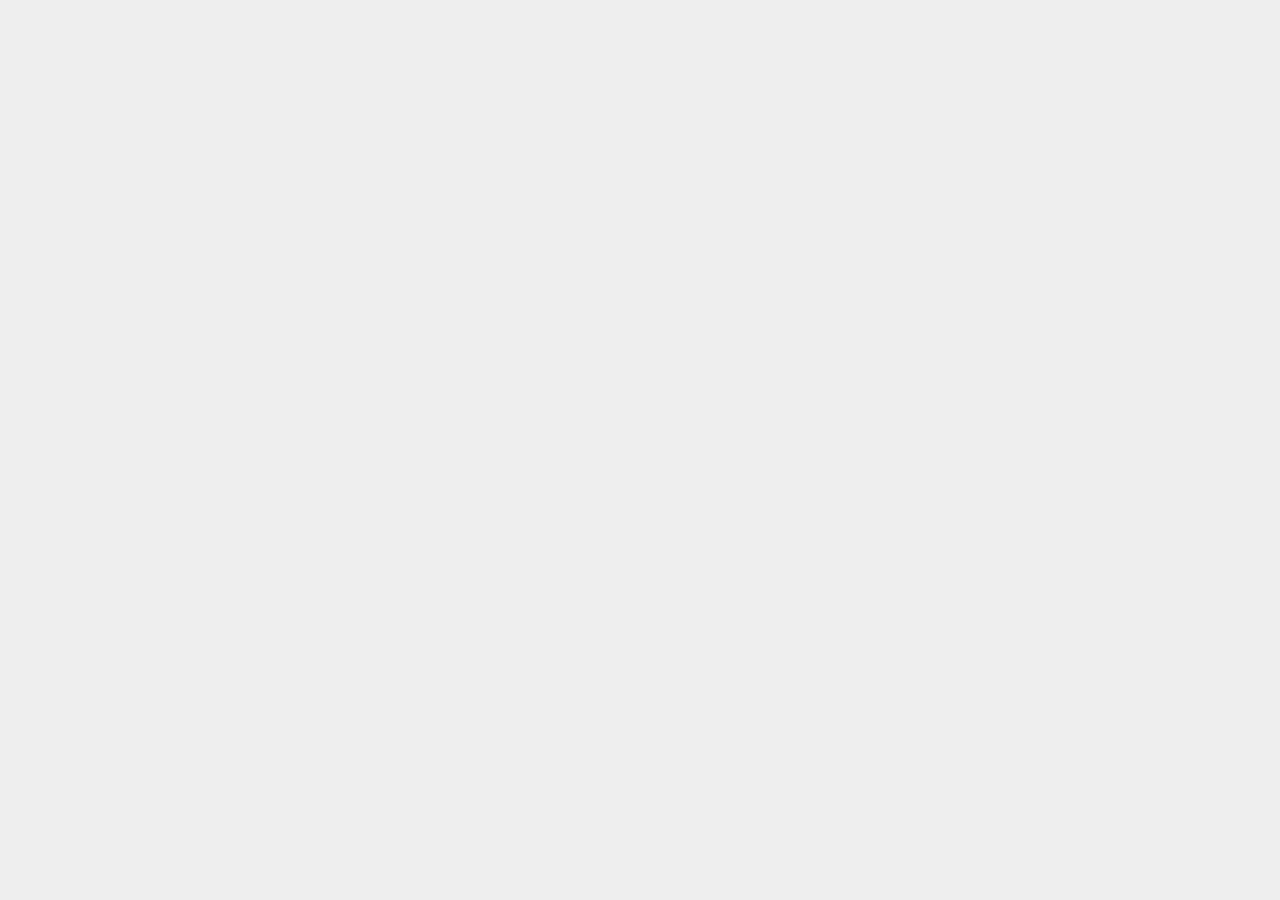
==== index.html @ 78233a34 "Revert "Revert "Added Win8 Tiles""" ====
﻿<!DOCTYPE html>
<html lang="en">
<head>
<title>Title</title>
<!-- Meta Tags -->
<meta charset="utf-8">
<meta name="author" content="Adrian Quevedo">
<meta name="description" content="Insert Description Here">
<meta name="robots" content="all">
<meta name="viewport" content="width=device-width, initial-scale=1">
<!-- Open Graph - http://ogp.me/ -->
<meta property="og:title" content="Insert Title Here" />
<meta property="og:description" content="Insert Description Here" />
<meta property="og:type" content="website" />
<meta property="og:site_name" content="Insert Site Name Here"/>
<meta property="og:url" content="{URL}" />
<meta property="og:image" content="{URL}" />
<!-- Favicon and Apple Touch Icon -->
<link rel="shortcut icon" href="favicon.ico" type="image/x-icon">
<link rel="apple-touch-icon-precomposed" href="apple-touch-icon-precomposed.png">
<!-- Windows 8 Start Screen tile -->
<meta name="msapplication-TileColor" content="#333"/>
<meta name="msapplication-TileImage" content="win8-icon.png"/>
<!-- Humanstxt.org -->
<link rel="author" type="text/plain" href="humans.txt">
<!-- Prefetch DNS for external assets -->
<link rel="dns-prefetch" href="//fonts.googleapis.com">
<link rel="dns-prefetch" href="//www.google-analytics.com">
<!-- Prefetch web fonts -->
<link rel="prefetch" href="{PATH}">
<!-- CSS -->
<link rel="stylesheet" href="css/normalize.css">
<link rel="stylesheet" href="css/style.css" title="Main Style">

<!--[if lt IE 9]>
<meta http-equiv="X-UA-Compatible" content="IE=edge,chrome=1">
<script src="//html5shiv.googlecode.com/svn/trunk/html5.js"></script>
<link media="screen" href="css/ie.css" rel="stylesheet" />
<![endif]-->

</head>
<body>
<div class="container">
    <!-- START HEADER -->
    <!-- ARIA: the landmark role "banner" is set as it is the prime heading or internal title of the page -->
    <header role="banner">

      <!-- ARIA: the landmark role "navigation" is added here as the element contains site navigation -->
      <nav role="navigation">
        <!-- This can contain your site navigation either in an unordered list or even a paragraph that contains links that allow users to navigate your site -->
      </nav>

    </header>
    <!-- END HEADER -->

    <!-- START MAIN CONTENT -->
    <section role="main"></section>
    <!-- END MAIN CONTENT -->
</div>

<!-- START FOOTER -->
<!-- ARIA: the landmark role "contentinfo" is added here as it contains metadata that applies to the parent document -->
<footer role="contentinfo"></footer>
<!-- END FOOTER -->

<!-- START SCRIPTS -->
<!-- Grab Google CDN's jQuery, with a protocol relative URL; fall back to local if necessary -->
<script src="//ajax.googleapis.com/ajax/libs/jquery/1.9.1/jquery.min.js"></script>
<script>window.jQuery || document.write('<script src="js/vendor/jquery-1.9.1.min.js"><\/script>')</script>
<script src="js/plugins.js"></script>

<!-- Scripts concatenated and minified-->
<script src="js/actions.js"></script>
<!-- END SCRIPTS -->

<!-- START ANALYTICS -->
<!-- Google Analytics: change UA-XXXXX-X to be the site's ID. -->
<script>
    var _gaq=[['_setAccount','UA-XXXXX-X'],['_trackPageview']];
    (function(d,t){var g=d.createElement(t),s=d.getElementsByTagName(t)[0];
    g.src=('https:'==location.protocol?'//ssl':'//www')+'.google-analytics.com/ga.js';
    s.parentNode.insertBefore(g,s)}(document,'script'));
</script>
<!-- END ANALYTICS -->
</body>
</html>
<!--
            _    _ _______ __  __ _      _____   _
           | |  | |__   __|  \/  | |    | ____| | |
           | |__| |  | |  | \  / | |    | |__   | |__  _   _
           |  __  |  | |  | |\/| | |    |___ \  | '_ \| | | |
           | |  | |  | |  | |  | | |____ ___) | | |_) | |_| |
           |_|  |_|  |_|  |_|  |_|______|____/  |_.__/ \__, |
                                                        __/ |
                                                       |___/

                    _      _                              _
    ____           | |    (_)                            (_)
   / __ \  __ _  __| |_ __ _  __ _ _ __   ___ _ __   __ _ _ _ __   ___
  / / _` |/ _` |/ _` | '__| |/ _` | '_ \ / _ \ '_ \ / _` | | '_ \ / _ \
 | | (_| | (_| | (_| | |  | | (_| | | | |  __/ | | | (_| | | | | |  __/
  \ \__,_|\__,_|\__,_|_|  |_|\__,_|_| |_|\___|_| |_|\__, |_|_| |_|\___|
   \____/                                            __/ |
                                                    |___/
-->
---- css/style.css ----
/*
Autor: Adrian Quevedo (http://adrianquevedo.com)
*/

/* =1 GLOBAL
–––––––––––––––––––––––––––––––––––––––––––––––––––––––––––––––––––*/
body {
	background-color: #eee;
	color: #333;
	line-height: 1;
	font: normal 62.5% Arial, Helvetica, sans-serif;
	vertical-align: top; }

.container{
	margin: 0 auto;
	width: 960px; }

/* Selections ----------- */
::-moz-selection {
	background: #000;
	color: #fff; }

::selection {
	background: #000;
	color: #fff; }

	::selection:window-inactive {
		background: #333;
		color: #eee; }

/* Sprited Content ----------- */
.is-sprited{
	background-image: url(../i/ui-sprite.png);
	background-repeat: no-repeat;
}

/* =2 LINKS
–––––––––––––––––––––––––––––––––––––––––––––––––––––––––––––––––––*/
a:link,
a:visited { color: #fff; }

a:hover { color: #fff; }

a:active { color: #fff; }

/* =3 HEADINGS
–––––––––––––––––––––––––––––––––––––––––––––––––––––––––––––––––––*/

/* =4 HEADER
–––––––––––––––––––––––––––––––––––––––––––––––––––––––––––––––––––*/

/* =5 CONTENT
–––––––––––––––––––––––––––––––––––––––––––––––––––––––––––––––––––*/

/* =6 FOOTER
–––––––––––––––––––––––––––––––––––––––––––––––––––––––––––––––––––*/

/* =7 MEDIA QUERIES
–––––––––––––––––––––––––––––––––––––––––––––––––––––––––––––––––––*/

/* Viewport ----------- */
@-webkit-viewport {	width: device-width; }
@-moz-viewport { width: device-width; }
@-o-viewport { width: device-width; }
@-ms-viewport {	width: device-width; }
@viewport {	width: device-width; }

/*All ----------- */
@media all {
	.container {
		-webkit-transition: max-width 0.4s ease-in-out;
		-moz-transition: max-width 0.4s ease-in-out;
		-o-transition: max-width 0.4s ease-in-out;
		transition: max-width 0.4s ease-in-out;
	}
}

@media only screen and (min-width: 35em) {
    /* Style adjustments for viewports that meet the condition */
}

/* Retina Display ----------- */
@media only screen and (-webkit-min-device-pixel-ratio: 1.5),
       only screen and (min-device-pixel-ratio : 1.5),
       only screen and (min-resolution: 144dpi) {
    /* Style adjustments for viewports that meet the condition */
}

/* Print Styles ----------- */
@media print,
       (-o-min-device-pixel-ratio: 5/4),
       (-webkit-min-device-pixel-ratio: 1.25),
       (min-resolution: 120dpi) {
    /* Style adjustments for high resolution devices */
}
---- css/ie.css ----
/* IE8 and previous Specific Styles */

/*
 * Corrects `inline-block` display not defined in IE 6/7.
 */

audio,
canvas,
video {
    display: inline-block;
    *display: inline;
    *zoom: 1;
}
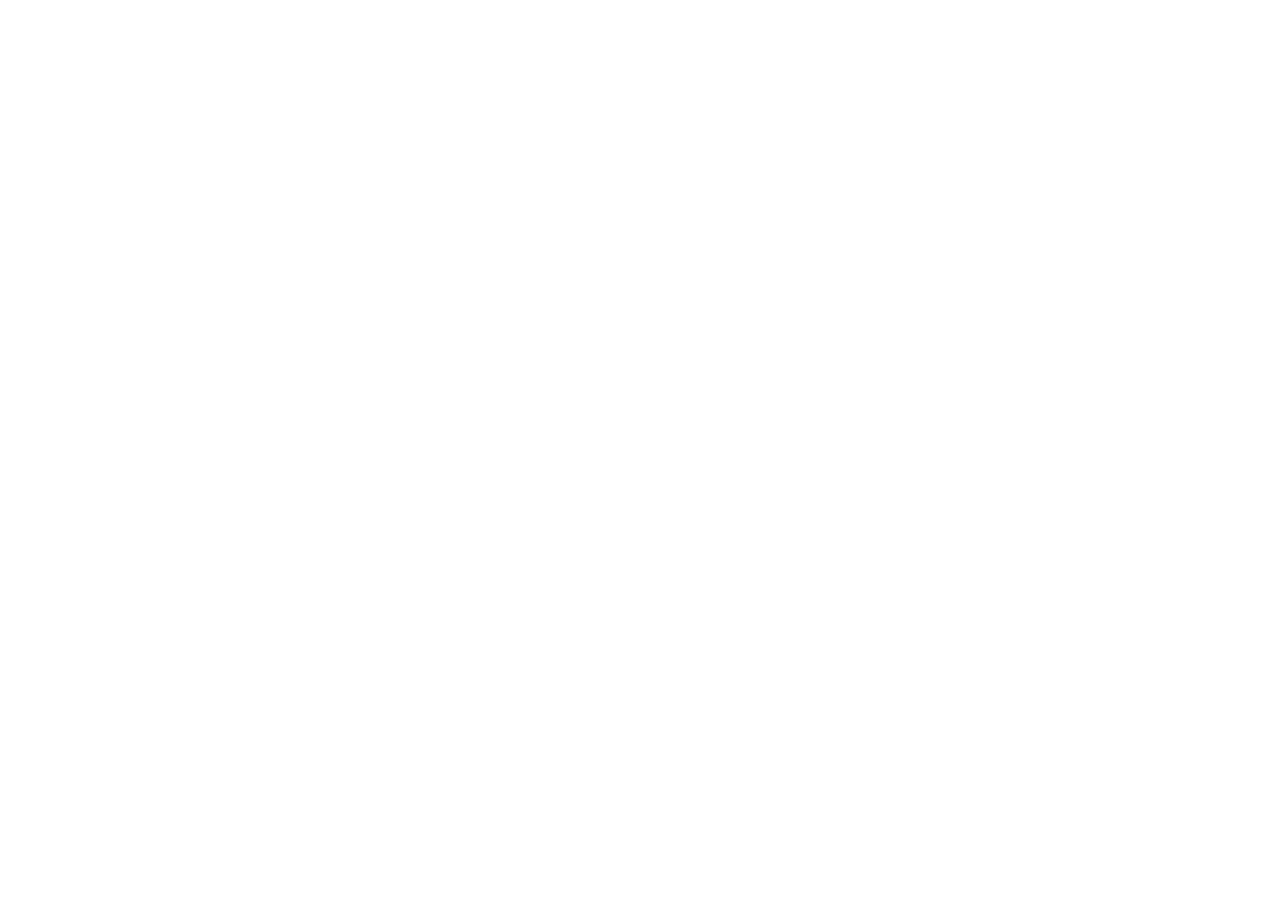
==== commit 3971aa7d: "File path updates" ====
--- a/index.html
+++ b/index.html
@@ -18,9 +18,6 @@
 <!-- Favicon and Apple Touch Icon -->
 <link rel="shortcut icon" href="favicon.ico" type="image/x-icon">
 <link rel="apple-touch-icon-precomposed" href="apple-touch-icon-precomposed.png">
-<!-- Windows 8 Start Screen tile -->
-<meta name="msapplication-TileColor" content="#333"/>
-<meta name="msapplication-TileImage" content="win8-icon.png"/>
 <!-- Humanstxt.org -->
 <link rel="author" type="text/plain" href="humans.txt">
 <!-- Prefetch DNS for external assets -->
@@ -30,6 +27,7 @@
 <link rel="prefetch" href="{PATH}">
 <!-- CSS -->
 <link rel="stylesheet" href="css/normalize.css">
+<link rel="stylesheet" href="css/h5bp.css.css">
 <link rel="stylesheet" href="css/style.css" title="Main Style">
 
 <!--[if lt IE 9]>
@@ -70,15 +68,15 @@
 <script src="js/plugins.js"></script>
 
 <!-- Scripts concatenated and minified-->
-<script src="js/actions.js"></script>
+<script src="js/app.js"></script>
 <!-- END SCRIPTS -->
 
 <!-- START ANALYTICS -->
-<!-- Google Analytics: change UA-XXXXX-X to be the site's ID. -->
+<!-- Google Analytics: change UA-XXXXX-X to be your site's ID. -->
 <script>
     var _gaq=[['_setAccount','UA-XXXXX-X'],['_trackPageview']];
     (function(d,t){var g=d.createElement(t),s=d.getElementsByTagName(t)[0];
-    g.src=('https:'==location.protocol?'//ssl':'//www')+'.google-analytics.com/ga.js';
+    g.src='//www.google-analytics.com/ga.js';
     s.parentNode.insertBefore(g,s)}(document,'script'));
 </script>
 <!-- END ANALYTICS -->
